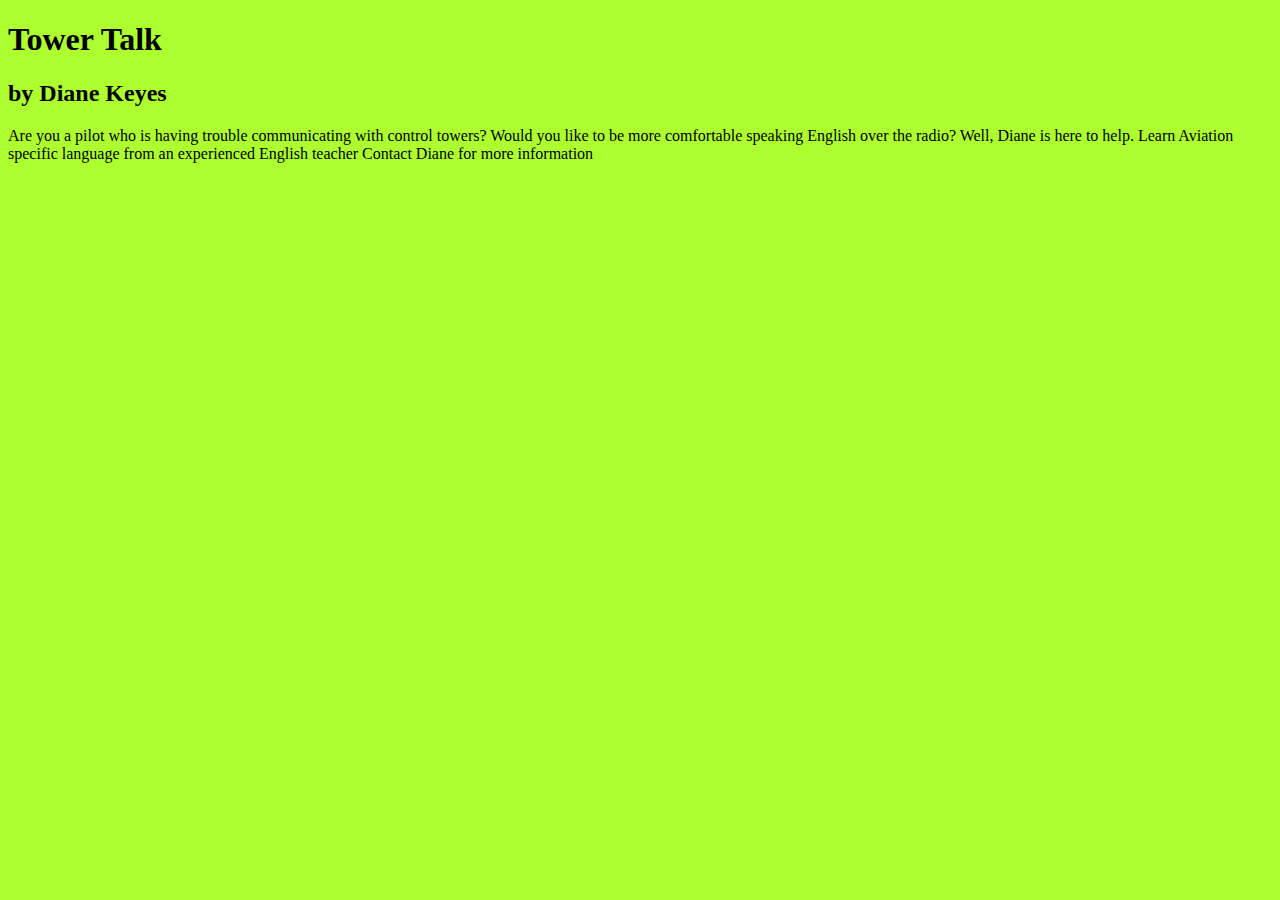
==== index.html @ d0de9feb "send it" ====
<!DOCTYPE html>
<html>
    <head>
        <meta charset="utf-8">
        <meta http-equiv="X-UA-Compatible" content="IE=edge">
        <title>Tower Talk Information</title>
        <meta name="viewport" content="width=device-width, initial-scale=1">
        <link rel="stylesheet" href="styles.css">
    </head>
    <body>
        <h1 class='clickable'>Tower Talk</h1>
        <h2>by Diane Keyes</h2>
        <p>
            Are you a pilot who is having trouble communicating with control towers?
            Would you like to be more comfortable speaking English over the radio?
            Well, Diane is here to help. 
            Learn Aviation specific language from an experienced English teacher
            Contact Diane for more information
        </p>
        <link rel="email" href="dkeyes60@gmail.com">
        <script src="app.js"></script>
    </body>
</html>
---- styles.css ----
body {
    background: greenyellow;
}
.clickable {
    cursor: pointer;
}
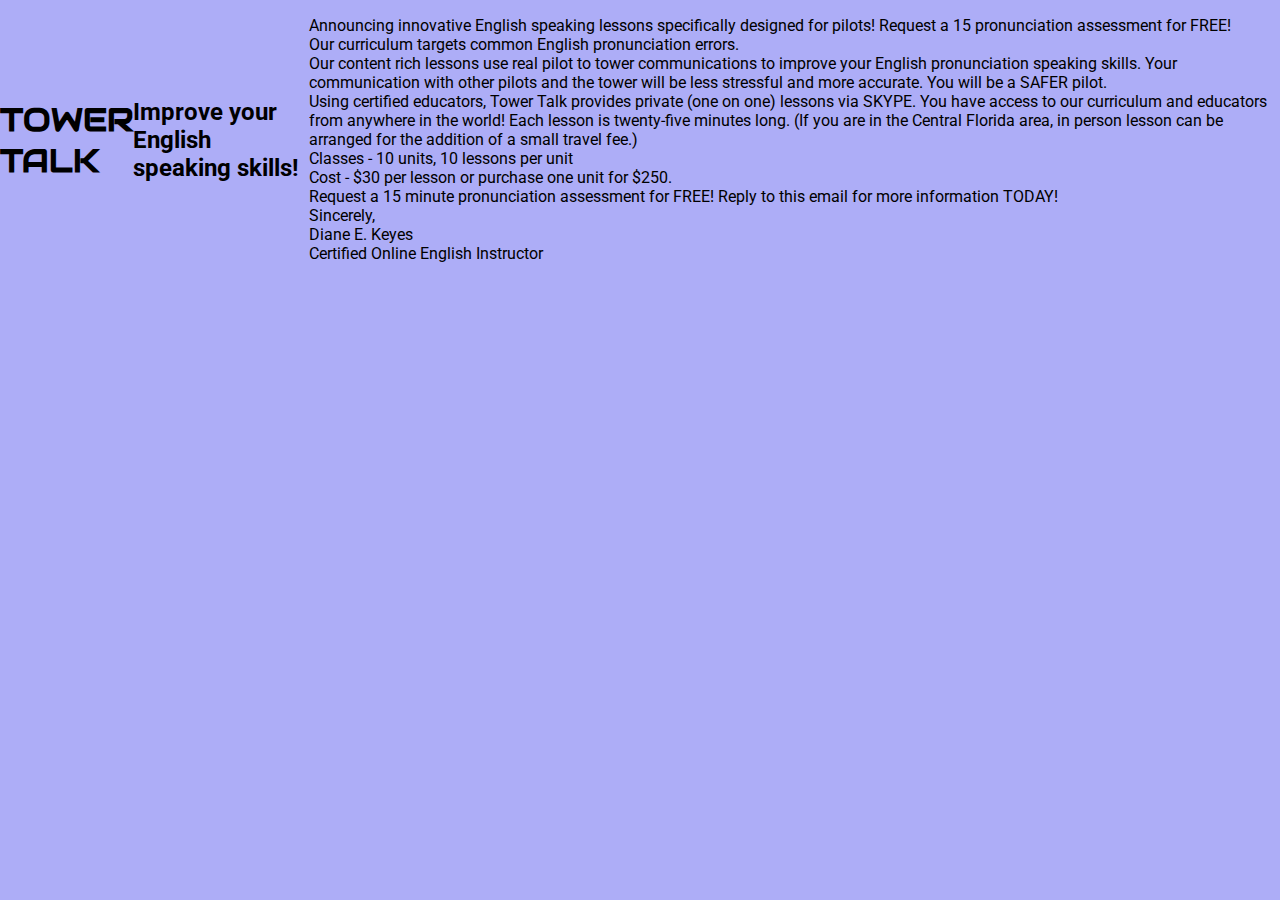
==== commit b3c2a8fd: "styling" ====
--- a/index.html
+++ b/index.html
@@ -8,14 +8,19 @@
         <link rel="stylesheet" href="styles.css">
     </head>
     <body>
-        <h1 class='clickable'>Tower Talk</h1>
-        <h2>by Diane Keyes</h2>
+        <h1 class='clickable'>TOWER TALK</h1>
+        <h2>Improve your English speaking skills!</h2>
         <p>
-            Are you a pilot who is having trouble communicating with control towers?
-            Would you like to be more comfortable speaking English over the radio?
-            Well, Diane is here to help. 
-            Learn Aviation specific language from an experienced English teacher
-            Contact Diane for more information
+            Announcing innovative English speaking lessons specifically designed for pilots!   Request a 15 pronunciation assessment for FREE!<br>
+            Our curriculum targets common English pronunciation errors.<br>
+            Our content rich lessons use real pilot to tower communications to improve your English pronunciation speaking skills.  Your communication with other pilots and the tower will be less stressful and more accurate.  You will be a SAFER pilot.<br>
+            Using certified educators, Tower Talk provides private (one on one) lessons via SKYPE.  You have access to our curriculum and educators    from anywhere in the world!   Each lesson is twenty-five minutes long.  (If you are in the Central Florida area, in person lesson can be arranged for the addition of a small travel fee.)<br>
+            Classes - 10 units, 10 lessons per unit<br>
+            Cost - $30 per lesson or purchase one unit for $250.<br>
+            Request a 15 minute pronunciation assessment for FREE!  Reply to this email for more information TODAY!<br>
+            Sincerely,<br>
+            Diane E. Keyes<br>
+            Certified Online English Instructor<br>
         </p>
         <link rel="email" href="dkeyes60@gmail.com">
         <script src="app.js"></script>
--- a/styles.css
+++ b/styles.css
@@ -1,5 +1,15 @@
+@import url('https://fonts.googleapis.com/css?family=Audiowide|Black+Ops+One|Roboto&display=swap');
+
 body {
-    background: greenyellow;
+    background: rgba(153, 153, 245, 0.801);
+    display: flex;
+    justify-content: center;
+    align-items: center;
+    margin: 0;
+    font-family: 'Roboto', sans-serif;
+}
+h1 {
+    font-family: 'Audiowide', cursive;
 }
 .clickable {
     cursor: pointer;
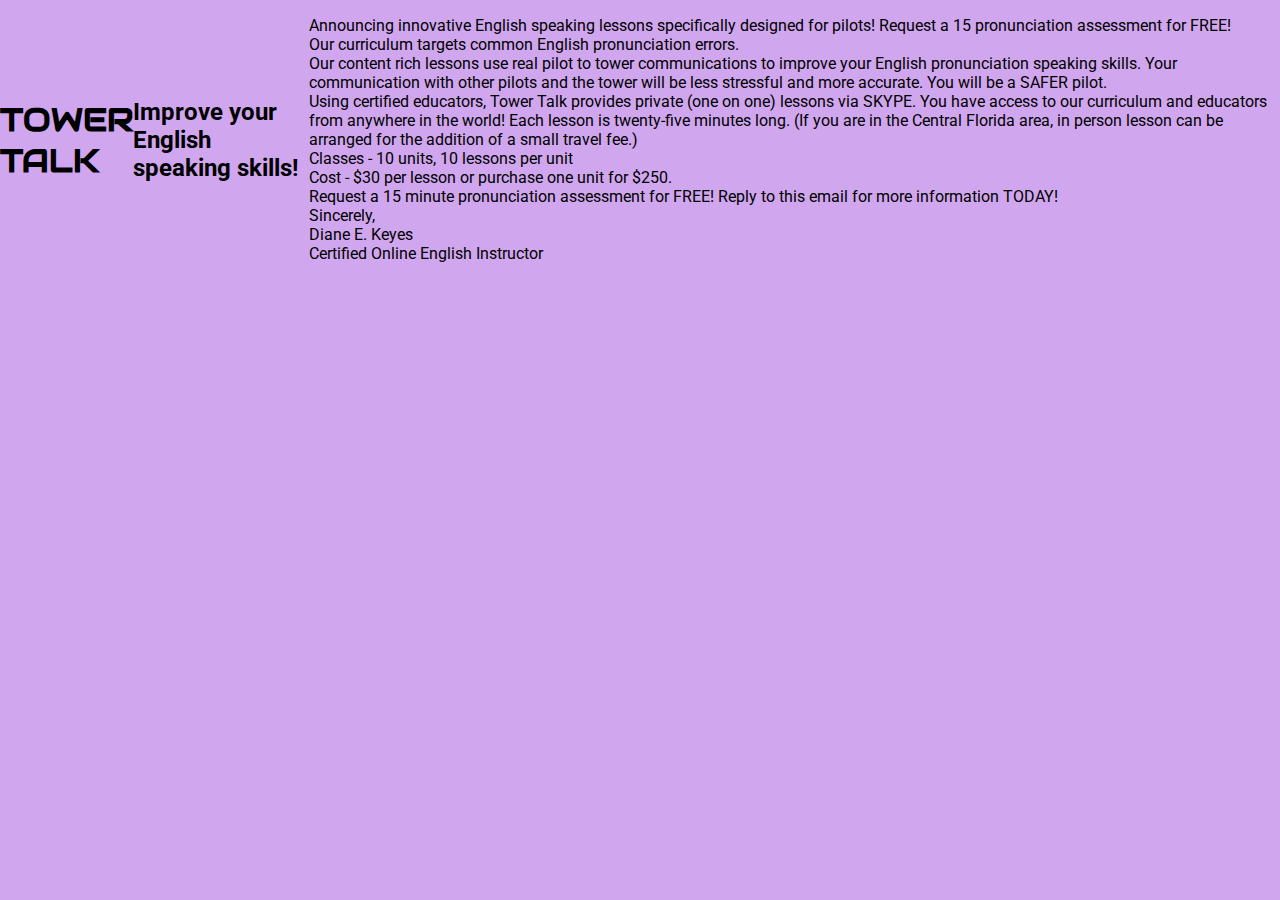
==== commit 1c56372a: "Deep loi" ====
--- a/index.html
+++ b/index.html
@@ -22,7 +22,7 @@
             Diane E. Keyes<br>
             Certified Online English Instructor<br>
         </p>
-        <link rel="email" href="dkeyes60@gmail.com">
+        <!-- <script src="/__/firebase/6.1.1/firebase-firestore.js"></script> -->
         <script src="app.js"></script>
     </body>
 </html>--- a/styles.css
+++ b/styles.css
@@ -1,7 +1,7 @@
 @import url('https://fonts.googleapis.com/css?family=Audiowide|Black+Ops+One|Roboto&display=swap');
 
 body {
-    background: rgba(153, 153, 245, 0.801);
+    background: rgba(198, 148, 235, 0.822);
     display: flex;
     justify-content: center;
     align-items: center;
